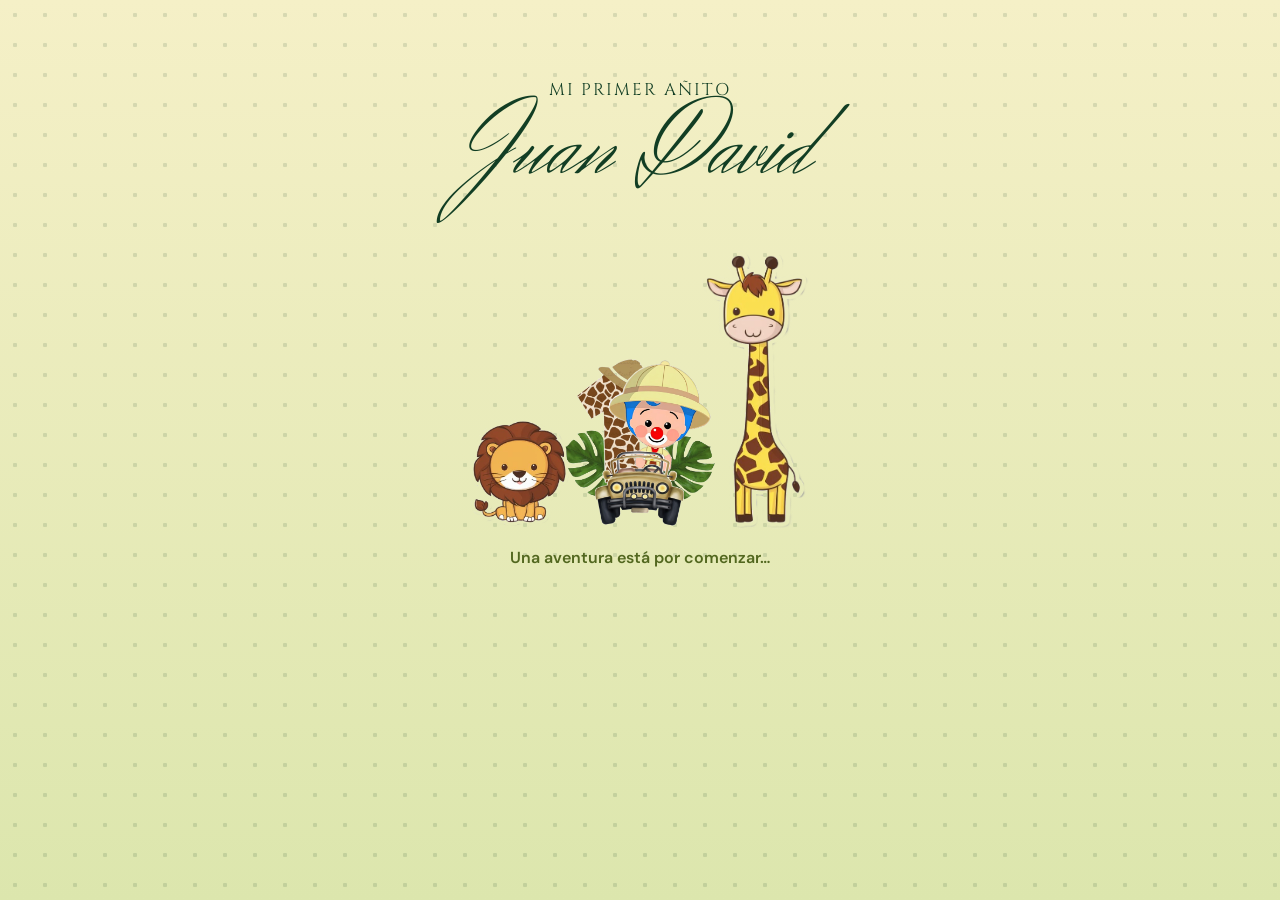
==== propuesta/index.html @ bcab7250 "Mejora experiencia movil y agrega propuesta alternativa" ====
<!DOCTYPE html>
<html lang="es">

<head>
    <meta charset="UTF-8" />
    <meta name="viewport" content="width=device-width, initial-scale=1.0" />
    <title>Mi primer añito Juan David — Propuesta</title>
    <meta name="description" content="Invitación al primer añito de Juan David" />
    <meta property="og:title" content="Mi primer añito Juan David" />
    <meta property="og:description" content="Acompáñanos a celebrar el primer añito de Juan David." />
    <meta property="og:image" content="./assets/1.jpg" />
    <link rel="icon" href="./assets/favicon.ico" />
    <link rel="preconnect" href="https://fonts.googleapis.com" />
    <link rel="preconnect" href="https://fonts.gstatic.com" crossorigin />
    <link href="https://fonts.googleapis.com/css2?family=Cinzel:wght@400;600&family=DM+Sans:wght@400;500;600;700&family=Herr+Von+Muellerhoff&display=swap" rel="stylesheet" />
    <link rel="stylesheet" href="./styles.css" />
    <script src="./script.js" defer></script>
</head>

<body>
    <div class="loader" id="loader" aria-live="polite">
        <p class="loader-kicker">Mi primer añito</p>
        <h1>Juan David</h1>
        <div class="loader-animals" aria-hidden="true">
            <img src="./assets/leon.png" alt="" />
            <img class="loader-main" src="./assets/1.png" alt="" />
            <img src="./assets/jirafa.png" alt="" />
        </div>
        <p class="loader-note">Una aventura está por comenzar…</p>
    </div>

    <div class="music-choice" id="music-choice" role="dialog" aria-modal="true" aria-labelledby="music-question">
        <div class="music-choice-card">
            <span class="music-note" aria-hidden="true">♪</span>
            <h2 id="music-question">¿Quieres ver la invitación con música?</h2>
            <div class="music-choice-buttons">
                <button type="button" id="music-yes">Sí, con música</button>
                <button type="button" id="music-no">No, gracias</button>
            </div>
        </div>
    </div>

    <main class="site-shell" id="invitation" hidden>
        <section class="hero section-pad">
            <div class="balloons balloons-hero" aria-hidden="true">
                <span class="balloon balloon-gold"></span>
                <span class="balloon balloon-olive"></span>
                <span class="balloon balloon-rust"></span>
            </div>
            <p class="eyebrow">Estás invitado a celebrar</p>
            <h1 class="script-title">Juan David</h1>
            <p class="hero-age">¡Mi primer añito!</p>
            <div class="hero-animals" aria-hidden="true">
                <img src="./assets/leon.png" alt="" />
                <img class="hero-main" src="./assets/1.png" alt="" />
                <img src="./assets/jirafa.png" alt="" />
            </div>
            <p class="hero-copy">Acompáñanos a vivir una tarde llena de alegría, cariño y aventura.</p>
            <p class="hero-date">Sábado 12 de setiembre de 2026</p>
            <div class="countdown" id="countdown" aria-label="Cuenta regresiva">
                <div><strong id="days">00</strong><span>Días</span></div>
                <div><strong id="hours">00</strong><span>Horas</span></div>
                <div><strong id="minutes">00</strong><span>Min</span></div>
                <div><strong id="seconds">00</strong><span>Seg</span></div>
            </div>
        </section>

        <section class="paper-card story section-pad reveal">
            <p class="section-kicker">Un año de amor</p>
            <h2>Mi primer añito</h2>
            <p>“Hace un año nuestras vidas cambiaron para siempre. Llegaste pequeñito, pero llenaste nuestros corazones de un amor inmenso. Hoy celebramos tu primer año de vida y queremos que seas parte de este momento tan especial.”</p>
        </section>

        <section class="gallery section-pad" aria-label="Fotos de Juan David">
            <figure class="photo-card reveal"><img src="./assets/1.jpg" alt="Juan David sonriendo en la cama" /></figure>
            <figure class="photo-card reveal"><img src="./assets/2.jpg" alt="Juan David sonriendo con una pelota" /></figure>
            <figure class="photo-card reveal"><img src="./assets/3.jpg" alt="Juan David celebrando su primer corte de cabello" /></figure>
            <figure class="photo-card reveal"><img src="./assets/4.jpg" alt="Juan David en el estadio" /></figure>
        </section>

        <section class="paper-card parents section-pad reveal">
            <p class="section-kicker">Con mucho amor</p>
            <h2>Mis papis</h2>
            <div class="parent-grid">
                <p><span>Mami</span><strong>Katherine</strong></p>
                <p><span>Papi</span><strong>Adrian</strong></p>
            </div>
        </section>

        <section class="paper-card celebration section-pad reveal">
            <div class="balloons balloons-card" aria-hidden="true">
                <span class="balloon balloon-gold"></span>
                <span class="balloon balloon-cream"></span>
                <span class="balloon balloon-olive"></span>
            </div>
            <p class="section-kicker">Reserva la fecha</p>
            <h2>Celebración</h2>
            <div class="celebration-details">
                <p>La celebración se llevará a cabo el<br /><strong>sábado 12 de setiembre de 2026.</strong></p>
                <p><span>Hora</span><strong>3:00 p. m.</strong></p>
                <p><span>Dirección</span><strong>Loma del Pilar 322,<br />Santiago de Surco</strong></p>
            </div>
        </section>

        <section class="pass-card section-pad" id="pass-card" hidden>
            <p class="section-kicker" id="pass-title">Pase</p>
            <h2 id="guest-name"></h2>
            <p>Tenemos reservado</p>
            <strong class="pass-number" id="pass-number"></strong>
            <p id="pass-label">Lugar</p>
        </section>

        <section class="paper-card gifts section-pad reveal">
            <div class="gift-icon" aria-hidden="true">🎁</div>
            <h2>Regalos</h2>
            <p>Aprecio cada gesto de cariño en este día tan especial. Si desean hacerme un regalo, pueden elegir el detalle que prefieran. Todo será recibido con mucha alegría y gratitud.</p>
        </section>

        <section class="actions section-pad reveal">
            <div class="balloons balloons-actions" aria-hidden="true">
                <span class="balloon balloon-rust"></span>
                <span class="balloon balloon-gold"></span>
                <span class="balloon balloon-cream"></span>
            </div>
            <article class="action-item">
                <div class="action-icon" aria-hidden="true">
                    <svg viewBox="0 0 24 24"><path d="M12 21s7-6.1 7-12a7 7 0 1 0-14 0c0 5.9 7 12 7 12Z"/><circle cx="12" cy="9" r="2.5"/></svg>
                </div>
                <p class="section-kicker">Cómo llegar</p>
                <h2>Ubicación</h2>
                <a class="action-button" href="https://www.google.com/maps/search/?api=1&amp;query=Loma%20del%20Pilar%20322%2C%20Santiago%20de%20Surco%2C%20Per%C3%BA" target="_blank" rel="noopener">¿Cómo llegar?</a>
            </article>
            <div class="leaf-divider" aria-hidden="true"><span></span></div>
            <article class="action-item">
                <div class="action-icon" aria-hidden="true">
                    <svg viewBox="0 0 24 24"><path d="M4 5.5A2.5 2.5 0 0 1 6.5 3h11A2.5 2.5 0 0 1 20 5.5v9a2.5 2.5 0 0 1-2.5 2.5H9l-5 4v-15.5Z"/><path d="m8 9 2.3 2.3L16 6.5"/></svg>
                </div>
                <p class="section-kicker">Nos encantará verte</p>
                <h2>Confirma tu asistencia</h2>
                <a class="action-button" href="https://api.whatsapp.com/send?phone=51983466060&amp;text=Hola,%20confirmo%20mi%20asistencia%20al%20primer%20a%C3%B1ito%20de%20Juan%20David%20el%20s%C3%A1bado%2012%20de%20setiembre.%20Mi%20nombre%20y%20apellido%20es:%20" target="_blank" rel="noopener">Confirmar por WhatsApp</a>
            </article>
        </section>

        <footer>
            <p>Desarrollado con ♡ por Giftclick</p>
        </footer>
    </main>

    <div class="music-player" id="music-player" aria-label="Reproductor de música">
        <div>
            <span class="player-note" aria-hidden="true">♪</span>
            <strong>Mi Canción</strong>
        </div>
        <button type="button" id="music-toggle" aria-label="Reproducir música">▶</button>
        <div class="progress"><span id="progress-current"></span></div>
        <span id="time-display">00:00</span>
    </div>
</body>

</html>
---- propuesta/styles.css ----
:root {
    --forest: #123e24;
    --forest-deep: #082b18;
    --olive: #7e913b;
    --gold: #c89b39;
    --cream: #f7f1cf;
    --paper: rgba(255, 253, 237, 0.94);
    --rust: #a7552a;
    --ink: #39412c;
}

* {
    box-sizing: border-box;
}

html {
    scrollbar-width: none;
}

html::-webkit-scrollbar {
    display: none;
}

body {
    margin: 0;
    color: var(--ink);
    background: var(--forest-deep);
    font-family: "DM Sans", sans-serif;
}

body.choice-open {
    overflow: hidden;
}

button,
a {
    font: inherit;
}

.loader {
    position: fixed;
    inset: 0;
    z-index: 1000;
    display: flex;
    flex-direction: column;
    align-items: center;
    justify-content: flex-start;
    min-height: 100dvh;
    padding: calc(env(safe-area-inset-top, 0px) + 78px) 18px 32px;
    overflow: hidden;
    color: var(--forest);
    text-align: center;
    background:
        radial-gradient(circle, rgba(18, 62, 36, 0.13) 0 2px, transparent 2.5px) 0 0 / 30px 30px,
        linear-gradient(180deg, #f5f0c7, #dce6ad);
}

.loader[hidden] {
    display: none;
}

.loader-kicker {
    margin: 0 0 -2px;
    font-family: "Cinzel", serif;
    font-size: 17px;
    letter-spacing: 0.12em;
    text-transform: uppercase;
}

.loader h1,
.script-title {
    margin: 0;
    font-family: "Herr Von Muellerhoff", cursive;
    font-weight: 400;
}

.loader h1 {
    font-size: clamp(64px, 22vw, 104px);
    line-height: 1;
}

.loader-animals,
.hero-animals {
    position: relative;
    display: flex;
    align-items: flex-end;
    justify-content: center;
    width: min(100%, 360px);
}

.loader-animals {
    min-height: 310px;
    margin-top: 18px;
}

.loader-animals img,
.hero-animals img {
    width: 31%;
    height: auto;
    object-fit: contain;
}

.loader-animals .loader-main,
.hero-animals .hero-main {
    z-index: 1;
    width: 42%;
    margin: 0 -4%;
}

.loader-note {
    margin: 16px 0 0;
    color: #52671f;
    font-weight: 600;
}

.music-choice {
    position: fixed;
    inset: 0;
    z-index: 1200;
    display: none;
    align-items: flex-start;
    justify-content: center;
    padding: calc(env(safe-area-inset-top, 0px) + 100px) 18px 30px;
    background: rgba(8, 43, 24, 0.48);
    backdrop-filter: blur(9px);
    -webkit-backdrop-filter: blur(9px);
}

.music-choice.is-visible {
    display: flex;
}

.music-choice-card {
    width: min(100%, 340px);
    padding: 26px 22px 22px;
    color: #fff;
    text-align: center;
    background: linear-gradient(145deg, var(--rust), var(--forest));
    border: 2px solid #eadf90;
    border-radius: 26px;
    box-shadow: 0 20px 50px rgba(0, 0, 0, 0.3);
}

.music-note {
    display: block;
    margin-bottom: 4px;
    color: #f3e79b;
    font-size: 34px;
}

.music-choice-card h2 {
    margin: 0 0 20px;
    font-size: 21px;
    line-height: 1.3;
}

.music-choice-buttons {
    display: flex;
    gap: 10px;
    justify-content: center;
}

.music-choice-buttons button {
    flex: 1;
    min-height: 44px;
    border: 0;
    border-radius: 999px;
    color: var(--forest);
    background: var(--cream);
    font-weight: 700;
    cursor: pointer;
}

.site-shell {
    position: relative;
    width: min(100%, 625px);
    min-height: 100vh;
    margin: 0 auto;
    padding-bottom: 150px;
    overflow: hidden;
    background:
        radial-gradient(circle, rgba(18, 62, 36, 0.12) 0 2px, transparent 2.5px) 0 0 / 31px 31px,
        linear-gradient(180deg, #eff0c9 0%, #f8f4dc 45%, #dbe3ae 100%);
}

.section-pad {
    padding-right: clamp(18px, 6vw, 38px);
    padding-left: clamp(18px, 6vw, 38px);
}

.hero {
    position: relative;
    padding-top: calc(env(safe-area-inset-top, 0px) + 54px);
    padding-bottom: 64px;
    color: #fff;
    text-align: center;
    background:
        radial-gradient(circle at 50% 15%, rgba(255, 255, 255, 0.12), transparent 34%),
        linear-gradient(180deg, var(--forest-deep), var(--forest));
    border-radius: 0 0 42px 42px;
}

.eyebrow,
.section-kicker {
    margin: 0 0 8px;
    font-family: "Cinzel", serif;
    font-size: 13px;
    font-weight: 600;
    letter-spacing: 0.14em;
    text-transform: uppercase;
}

.eyebrow {
    color: #e7da80;
}

.script-title {
    color: #f3e697;
    font-size: clamp(72px, 24vw, 120px);
    line-height: 0.92;
}

.hero-age {
    margin: 10px 0 18px;
    font-family: "Cinzel", serif;
    font-size: clamp(22px, 7vw, 34px);
}

.hero-animals {
    min-height: 260px;
    margin: 0 auto 20px;
}

.hero-copy,
.story p,
.gifts p {
    max-width: 480px;
    margin-right: auto;
    margin-left: auto;
    font-size: 17px;
    line-height: 1.75;
}

.hero-copy {
    color: #f8f6df;
}

.hero-date {
    margin: 28px auto 20px;
    color: #efe49b;
    font-family: "Cinzel", serif;
    font-size: 17px;
    font-weight: 600;
}

.countdown {
    display: grid;
    grid-template-columns: repeat(4, 1fr);
    gap: 8px;
    max-width: 470px;
    margin: 0 auto;
}

.countdown div {
    padding: 13px 5px;
    background: rgba(255, 255, 255, 0.1);
    border: 1px solid rgba(239, 228, 155, 0.55);
    border-radius: 16px;
}

.countdown strong,
.countdown span {
    display: block;
}

.countdown strong {
    color: #fff;
    font-family: "Cinzel", serif;
    font-size: clamp(21px, 6vw, 30px);
}

.countdown span {
    margin-top: 3px;
    color: #efe49b;
    font-size: 11px;
    text-transform: uppercase;
}

.paper-card,
.pass-card,
.actions {
    position: relative;
    width: calc(100% - clamp(32px, 10vw, 70px));
    margin: 34px auto;
    padding-top: 44px;
    padding-bottom: 44px;
    text-align: center;
    background: var(--paper);
    border: 1px solid rgba(126, 145, 59, 0.28);
    border-radius: 30px;
    box-shadow: 0 18px 45px rgba(49, 66, 30, 0.12);
}

.paper-card h2,
.pass-card h2,
.actions h2 {
    margin: 0 0 18px;
    color: var(--forest);
    font-family: "Cinzel", serif;
    font-size: clamp(28px, 9vw, 43px);
    font-weight: 600;
}

.section-kicker {
    color: var(--rust);
}

.gallery {
    display: grid;
    gap: 24px;
    padding-top: 12px;
    padding-bottom: 12px;
}

.photo-card {
    margin: 0;
    overflow: hidden;
    background: #fff;
    border: 5px solid #fff;
    border-radius: 28px;
    box-shadow: 0 16px 35px rgba(35, 55, 24, 0.16);
}

.photo-card img {
    display: block;
    width: 100%;
    height: auto;
}

.parent-grid {
    display: grid;
    grid-template-columns: repeat(2, minmax(0, 1fr));
    gap: 14px;
}

.parent-grid p {
    margin: 0;
    padding: 18px 10px;
    background: #eef0c9;
    border-radius: 18px;
}

.parent-grid span,
.parent-grid strong,
.celebration-details span,
.celebration-details strong {
    display: block;
}

.parent-grid span,
.celebration-details span {
    margin-bottom: 5px;
    color: var(--rust);
    font-size: 12px;
    font-weight: 700;
    letter-spacing: 0.12em;
    text-transform: uppercase;
}

.parent-grid strong {
    color: var(--forest);
    font-family: "Cinzel", serif;
    font-size: 18px;
}

.celebration-details {
    display: grid;
    gap: 38px;
}

.celebration-details p {
    margin: 0;
    font-size: 16px;
    line-height: 1.65;
}

.celebration-details strong {
    color: var(--forest);
    font-size: 18px;
}

.pass-card {
    color: #fff;
    background: linear-gradient(145deg, var(--forest), #4f6c29);
    border-color: #e6d87b;
}

.pass-card .section-kicker,
.pass-card h2 {
    color: #f2e697;
}

.pass-card p {
    margin: 8px 0;
}

.pass-number {
    display: grid;
    width: 126px;
    height: 126px;
    margin: 18px auto;
    place-items: center;
    color: #fff;
    border: 2px solid #eadf90;
    border-radius: 28px;
    font-family: "Cinzel", serif;
    font-size: 68px;
}

.gift-icon {
    margin-bottom: 8px;
    font-size: 54px;
}

.actions {
    padding-top: 48px;
    padding-bottom: 48px;
}

.action-item {
    position: relative;
    z-index: 1;
}

.action-icon {
    display: grid;
    width: 72px;
    height: 72px;
    margin: 0 auto 16px;
    place-items: center;
    color: var(--rust);
    background: #eef0c9;
    border-radius: 50%;
}

.action-icon svg {
    width: 38px;
    height: 38px;
    fill: none;
    stroke: currentColor;
    stroke-linecap: round;
    stroke-linejoin: round;
    stroke-width: 1.7;
}

.action-button {
    display: inline-flex;
    align-items: center;
    justify-content: center;
    width: min(100%, 310px);
    min-height: 50px;
    padding: 12px 20px;
    color: #fff;
    text-decoration: none;
    background: linear-gradient(135deg, var(--rust), #c17b38);
    border: 2px solid #e7d887;
    border-radius: 999px;
    box-shadow: 0 9px 22px rgba(126, 75, 31, 0.2);
    font-weight: 700;
}

.leaf-divider {
    position: relative;
    width: 68%;
    height: 1px;
    margin: 46px auto;
    background: rgba(126, 145, 59, 0.35);
}

.leaf-divider span {
    position: absolute;
    top: 50%;
    left: 50%;
    width: 14px;
    height: 14px;
    background: var(--olive);
    border-radius: 14px 0;
    transform: translate(-50%, -50%) rotate(45deg);
}

footer {
    padding: 16px 20px 42px;
    color: var(--forest);
    text-align: center;
    font-size: 13px;
}

.music-player {
    position: fixed;
    right: 10px;
    bottom: 10px;
    left: 10px;
    z-index: 900;
    display: grid;
    grid-template-columns: 1fr auto;
    gap: 7px 14px;
    width: min(calc(100% - 20px), 585px);
    margin: 0 auto;
    padding: 12px 18px 10px;
    color: #fff;
    background: rgba(18, 62, 36, 0.86);
    border: 1px solid rgba(240, 226, 139, 0.42);
    border-radius: 24px;
    box-shadow: 0 12px 35px rgba(0, 0, 0, 0.26);
    backdrop-filter: blur(12px);
    -webkit-backdrop-filter: blur(12px);
    opacity: 0;
    pointer-events: none;
    transform: translateY(20px);
    transition: 0.3s ease;
}

.music-player.is-visible {
    opacity: 1;
    pointer-events: auto;
    transform: translateY(0);
}

.music-player > div:first-child {
    display: flex;
    gap: 9px;
    align-items: center;
}

.player-note {
    color: #f2e697;
    font-size: 23px;
}

#music-toggle {
    grid-row: span 2;
    width: 46px;
    height: 46px;
    color: #fff;
    background: rgba(255, 255, 255, 0.12);
    border: 1px solid rgba(255, 255, 255, 0.2);
    border-radius: 50%;
    cursor: pointer;
}

.progress {
    position: relative;
    height: 4px;
    overflow: hidden;
    background: rgba(255, 255, 255, 0.22);
    border-radius: 999px;
}

.progress span {
    display: block;
    width: 0;
    height: 100%;
    background: #f2e697;
}

#time-display {
    position: absolute;
    right: 78px;
    bottom: 9px;
    font-size: 11px;
}

.balloons {
    position: absolute;
    width: 105px;
    height: 160px;
    pointer-events: none;
    opacity: 0.76;
}

.balloons-hero {
    top: 70px;
    right: 6px;
}

.balloons-card {
    top: 28px;
    right: 0;
}

.balloons-actions {
    top: 44%;
    right: 0;
}

.balloon {
    position: absolute;
    width: 38px;
    height: 50px;
    border-radius: 50% 50% 46% 46%;
    box-shadow: inset -6px -8px rgba(58, 45, 12, 0.12), inset 7px 7px rgba(255, 255, 255, 0.2);
}

.balloon::before {
    content: "";
    position: absolute;
    bottom: -7px;
    left: 50%;
    border-right: 5px solid transparent;
    border-left: 5px solid transparent;
    border-top: 8px solid currentColor;
    transform: translateX(-50%);
}

.balloon::after {
    content: "";
    position: absolute;
    top: calc(100% + 5px);
    left: 50%;
    width: 1px;
    height: 80px;
    background: rgba(111, 93, 44, 0.52);
}

.balloon:nth-child(1) {
    top: 0;
    left: 4px;
    transform: rotate(-7deg);
}

.balloon:nth-child(2) {
    top: 22px;
    left: 38px;
    transform: rotate(5deg);
}

.balloon:nth-child(3) {
    top: 2px;
    right: 0;
    transform: rotate(10deg);
}

.balloon-gold {
    color: #d6ac4c;
    background: #d6ac4c;
}

.balloon-olive {
    color: #8ea14b;
    background: #8ea14b;
}

.balloon-rust {
    color: #ad5f34;
    background: #ad5f34;
}

.balloon-cream {
    color: #eee5a1;
    background: #eee5a1;
}

.reveal {
    opacity: 0;
    transform: translateY(24px);
    transition: opacity 0.75s ease, transform 0.75s ease;
}

.reveal.is-visible {
    opacity: 1;
    transform: none;
}

@media (max-width: 360px) {
    .section-pad {
        padding-right: 16px;
        padding-left: 16px;
    }

    .hero {
        padding-top: calc(env(safe-area-inset-top, 0px) + 58px);
    }

    .hero-animals {
        min-height: 225px;
    }

    .paper-card,
    .pass-card,
    .actions {
        width: calc(100% - 24px);
        padding-right: 18px;
        padding-left: 18px;
    }

    .script-title {
        font-size: clamp(68px, 24vw, 92px);
    }

    .hero-copy,
    .story p,
    .gifts p {
        font-size: 15px;
    }

    .music-choice-buttons {
        flex-direction: column;
    }

    .balloons {
        opacity: 0.48;
        transform: scale(0.78);
        transform-origin: top right;
    }
}

@media (prefers-reduced-motion: reduce) {
    *,
    *::before,
    *::after {
        scroll-behavior: auto !important;
        transition-duration: 0.01ms !important;
        animation-duration: 0.01ms !important;
    }
}
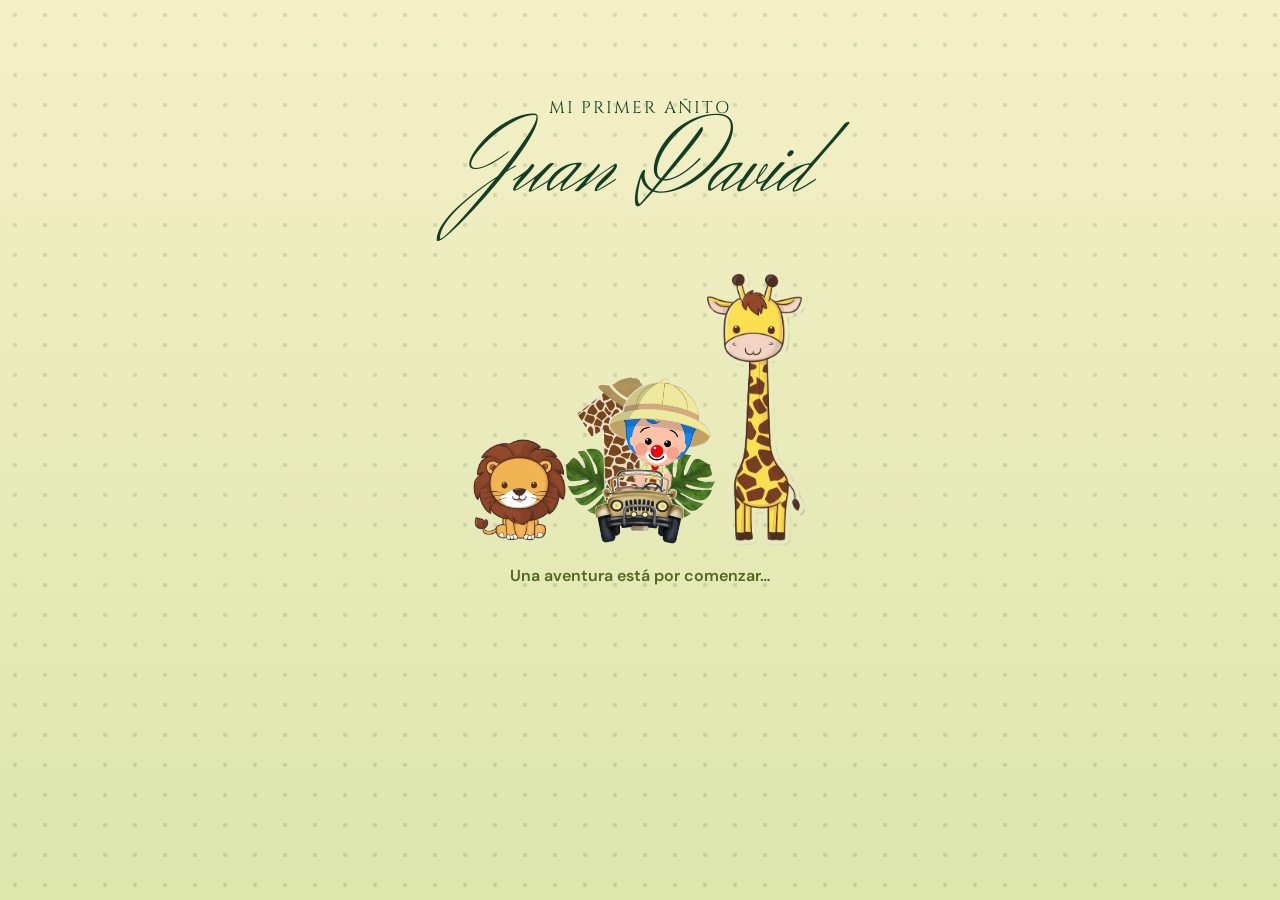
==== commit c48fd205: "Mejora margenes globos y reproductor de propuesta" ====
--- a/propuesta/index.html
+++ b/propuesta/index.html
@@ -41,12 +41,12 @@
     </div>
 
     <main class="site-shell" id="invitation" hidden>
+        <div class="floating-balloon-layer" aria-hidden="true">
+            <div class="floating-balloon floating-balloon--left"><span></span></div>
+            <div class="floating-balloon floating-balloon--center"><span></span></div>
+            <div class="floating-balloon floating-balloon--right"><span></span></div>
+        </div>
         <section class="hero section-pad">
-            <div class="balloons balloons-hero" aria-hidden="true">
-                <span class="balloon balloon-gold"></span>
-                <span class="balloon balloon-olive"></span>
-                <span class="balloon balloon-rust"></span>
-            </div>
             <p class="eyebrow">Estás invitado a celebrar</p>
             <h1 class="script-title">Juan David</h1>
             <p class="hero-age">¡Mi primer añito!</p>
@@ -88,11 +88,6 @@
         </section>
 
         <section class="paper-card celebration section-pad reveal">
-            <div class="balloons balloons-card" aria-hidden="true">
-                <span class="balloon balloon-gold"></span>
-                <span class="balloon balloon-cream"></span>
-                <span class="balloon balloon-olive"></span>
-            </div>
             <p class="section-kicker">Reserva la fecha</p>
             <h2>Celebración</h2>
             <div class="celebration-details">
@@ -117,11 +112,6 @@
         </section>
 
         <section class="actions section-pad reveal">
-            <div class="balloons balloons-actions" aria-hidden="true">
-                <span class="balloon balloon-rust"></span>
-                <span class="balloon balloon-gold"></span>
-                <span class="balloon balloon-cream"></span>
-            </div>
             <article class="action-item">
                 <div class="action-icon" aria-hidden="true">
                     <svg viewBox="0 0 24 24"><path d="M12 21s7-6.1 7-12a7 7 0 1 0-14 0c0 5.9 7 12 7 12Z"/><circle cx="12" cy="9" r="2.5"/></svg>
@@ -147,13 +137,15 @@
     </main>
 
     <div class="music-player" id="music-player" aria-label="Reproductor de música">
-        <div>
+        <div class="player-heading">
             <span class="player-note" aria-hidden="true">♪</span>
             <strong>Mi Canción</strong>
         </div>
         <button type="button" id="music-toggle" aria-label="Reproducir música">▶</button>
-        <div class="progress"><span id="progress-current"></span></div>
-        <span id="time-display">00:00</span>
+        <div class="player-progress-row">
+            <div class="progress"><span id="progress-current"></span></div>
+            <span id="time-display">00:00</span>
+        </div>
     </div>
 </body>
 
--- a/propuesta/styles.css
+++ b/propuesta/styles.css
@@ -7,6 +7,7 @@
     --paper: rgba(255, 253, 237, 0.94);
     --rust: #a7552a;
     --ink: #39412c;
+    --browser-top-clearance: 96px;
 }
 
 * {
@@ -46,7 +47,7 @@
     align-items: center;
     justify-content: flex-start;
     min-height: 100dvh;
-    padding: calc(env(safe-area-inset-top, 0px) + 78px) 18px 32px;
+    padding: calc(env(safe-area-inset-top, 0px) + var(--browser-top-clearance)) 22px 32px;
     overflow: hidden;
     color: var(--forest);
     text-align: center;
@@ -120,7 +121,7 @@
     display: none;
     align-items: flex-start;
     justify-content: center;
-    padding: calc(env(safe-area-inset-top, 0px) + 100px) 18px 30px;
+    padding: calc(env(safe-area-inset-top, 0px) + var(--browser-top-clearance) + 20px) 20px 30px;
     background: rgba(8, 43, 24, 0.48);
     backdrop-filter: blur(9px);
     -webkit-backdrop-filter: blur(9px);
@@ -173,24 +174,39 @@
 
 .site-shell {
     position: relative;
+    isolation: isolate;
     width: min(100%, 625px);
     min-height: 100vh;
     margin: 0 auto;
     padding-bottom: 150px;
     overflow: hidden;
+    background: transparent;
+}
+
+.site-shell::before {
+    content: "";
+    position: absolute;
+    inset: 0;
+    z-index: 0;
     background:
         radial-gradient(circle, rgba(18, 62, 36, 0.12) 0 2px, transparent 2.5px) 0 0 / 31px 31px,
         linear-gradient(180deg, #eff0c9 0%, #f8f4dc 45%, #dbe3ae 100%);
 }
 
+.site-shell > section,
+.site-shell > footer {
+    position: relative;
+    z-index: 5;
+}
+
 .section-pad {
-    padding-right: clamp(18px, 6vw, 38px);
-    padding-left: clamp(18px, 6vw, 38px);
+    padding-right: clamp(22px, 7vw, 42px);
+    padding-left: clamp(22px, 7vw, 42px);
 }
 
 .hero {
     position: relative;
-    padding-top: calc(env(safe-area-inset-top, 0px) + 54px);
+    padding-top: calc(env(safe-area-inset-top, 0px) + var(--browser-top-clearance));
     padding-bottom: 64px;
     color: #fff;
     text-align: center;
@@ -526,7 +542,7 @@
     transform: translateY(0);
 }
 
-.music-player > div:first-child {
+.player-heading {
     display: flex;
     gap: 9px;
     align-items: center;
@@ -538,6 +554,7 @@
 }
 
 #music-toggle {
+    grid-column: 2;
     grid-row: span 2;
     width: 46px;
     height: 46px;
@@ -556,6 +573,14 @@
     border-radius: 999px;
 }
 
+.player-progress-row {
+    display: grid;
+    grid-template-columns: minmax(0, 1fr) auto;
+    gap: 9px;
+    align-items: center;
+    min-width: 0;
+}
+
 .progress span {
     display: block;
     width: 0;
@@ -564,44 +589,47 @@
 }
 
 #time-display {
+    position: static;
+    min-width: 34px;
+    text-align: right;
+    font-size: 11px;
+    line-height: 1;
+}
+
+.floating-balloon-layer {
+    position: fixed;
+    inset: 0;
+    left: 50%;
+    z-index: 2;
+    width: min(100vw, 625px);
+    height: 100dvh;
+    overflow: hidden;
+    pointer-events: none;
+    transform: translateX(-50%);
+}
+
+.floating-balloon {
     position: absolute;
-    right: 78px;
-    bottom: 9px;
-    font-size: 11px;
-}
-
-.balloons {
-    position: absolute;
-    width: 105px;
-    height: 160px;
-    pointer-events: none;
-    opacity: 0.76;
-}
-
-.balloons-hero {
-    top: 70px;
-    right: 6px;
-}
-
-.balloons-card {
-    top: 28px;
-    right: 0;
-}
-
-.balloons-actions {
-    top: 44%;
-    right: 0;
-}
-
-.balloon {
-    position: absolute;
-    width: 38px;
-    height: 50px;
+    bottom: -150px;
+    width: 46px;
+    height: 145px;
+    color: var(--gold);
+    opacity: 0;
+    animation: balloon-rise 16s linear infinite;
+    will-change: transform, opacity;
+}
+
+.floating-balloon > span {
+    position: relative;
+    display: block;
+    width: 46px;
+    height: 60px;
+    background: currentColor;
     border-radius: 50% 50% 46% 46%;
     box-shadow: inset -6px -8px rgba(58, 45, 12, 0.12), inset 7px 7px rgba(255, 255, 255, 0.2);
 }
 
-.balloon::before {
+.floating-balloon > span::before {
     content: "";
     position: absolute;
     bottom: -7px;
@@ -612,52 +640,59 @@
     transform: translateX(-50%);
 }
 
-.balloon::after {
+.floating-balloon > span::after {
     content: "";
     position: absolute;
     top: calc(100% + 5px);
     left: 50%;
     width: 1px;
-    height: 80px;
+    height: 88px;
     background: rgba(111, 93, 44, 0.52);
 }
 
-.balloon:nth-child(1) {
-    top: 0;
-    left: 4px;
-    transform: rotate(-7deg);
-}
-
-.balloon:nth-child(2) {
-    top: 22px;
-    left: 38px;
-    transform: rotate(5deg);
-}
-
-.balloon:nth-child(3) {
-    top: 2px;
-    right: 0;
-    transform: rotate(10deg);
-}
-
-.balloon-gold {
+.floating-balloon--left {
+    left: 7%;
     color: #d6ac4c;
-    background: #d6ac4c;
-}
-
-.balloon-olive {
+    animation-delay: 0s;
+    --balloon-drift: 24px;
+}
+
+.floating-balloon--center {
+    left: calc(50% - 23px);
     color: #8ea14b;
-    background: #8ea14b;
-}
-
-.balloon-rust {
+    animation-delay: 2s;
+    --balloon-drift: -20px;
+}
+
+.floating-balloon--right {
+    right: 7%;
     color: #ad5f34;
-    background: #ad5f34;
-}
-
-.balloon-cream {
-    color: #eee5a1;
-    background: #eee5a1;
+    animation-delay: 3.5s;
+    --balloon-drift: 18px;
+}
+
+@keyframes balloon-rise {
+    0% {
+        opacity: 0;
+        transform: translate3d(0, 12vh, 0) rotate(-4deg);
+    }
+
+    8% {
+        opacity: 0.52;
+    }
+
+    50% {
+        transform: translate3d(var(--balloon-drift), -58vh, 0) rotate(5deg);
+    }
+
+    90% {
+        opacity: 0.52;
+    }
+
+    100% {
+        opacity: 0;
+        transform: translate3d(0, -125vh, 0) rotate(-3deg);
+    }
 }
 
 .reveal {
@@ -672,13 +707,17 @@
 }
 
 @media (max-width: 360px) {
+    :root {
+        --browser-top-clearance: 116px;
+    }
+
     .section-pad {
-        padding-right: 16px;
-        padding-left: 16px;
+        padding-right: 22px;
+        padding-left: 22px;
     }
 
     .hero {
-        padding-top: calc(env(safe-area-inset-top, 0px) + 58px);
+        padding-top: calc(env(safe-area-inset-top, 0px) + var(--browser-top-clearance));
     }
 
     .hero-animals {
@@ -688,13 +727,17 @@
     .paper-card,
     .pass-card,
     .actions {
-        width: calc(100% - 24px);
-        padding-right: 18px;
-        padding-left: 18px;
+        width: calc(100% - 28px);
+        padding-right: 22px;
+        padding-left: 22px;
     }
 
     .script-title {
-        font-size: clamp(68px, 24vw, 92px);
+        font-size: clamp(56px, 21.5vw, 78px);
+    }
+
+    .loader h1 {
+        font-size: clamp(58px, 21vw, 70px);
     }
 
     .hero-copy,
@@ -707,10 +750,21 @@
         flex-direction: column;
     }
 
-    .balloons {
-        opacity: 0.48;
-        transform: scale(0.78);
-        transform-origin: top right;
+    .music-player {
+        right: 8px;
+        left: 8px;
+        width: min(calc(100% - 16px), 585px);
+        padding-right: 14px;
+        padding-left: 14px;
+    }
+
+    .floating-balloon {
+        width: 40px;
+    }
+
+    .floating-balloon > span {
+        width: 40px;
+        height: 53px;
     }
 }
 
@@ -722,4 +776,8 @@
         transition-duration: 0.01ms !important;
         animation-duration: 0.01ms !important;
     }
-}
+
+    .floating-balloon {
+        display: none;
+    }
+}
